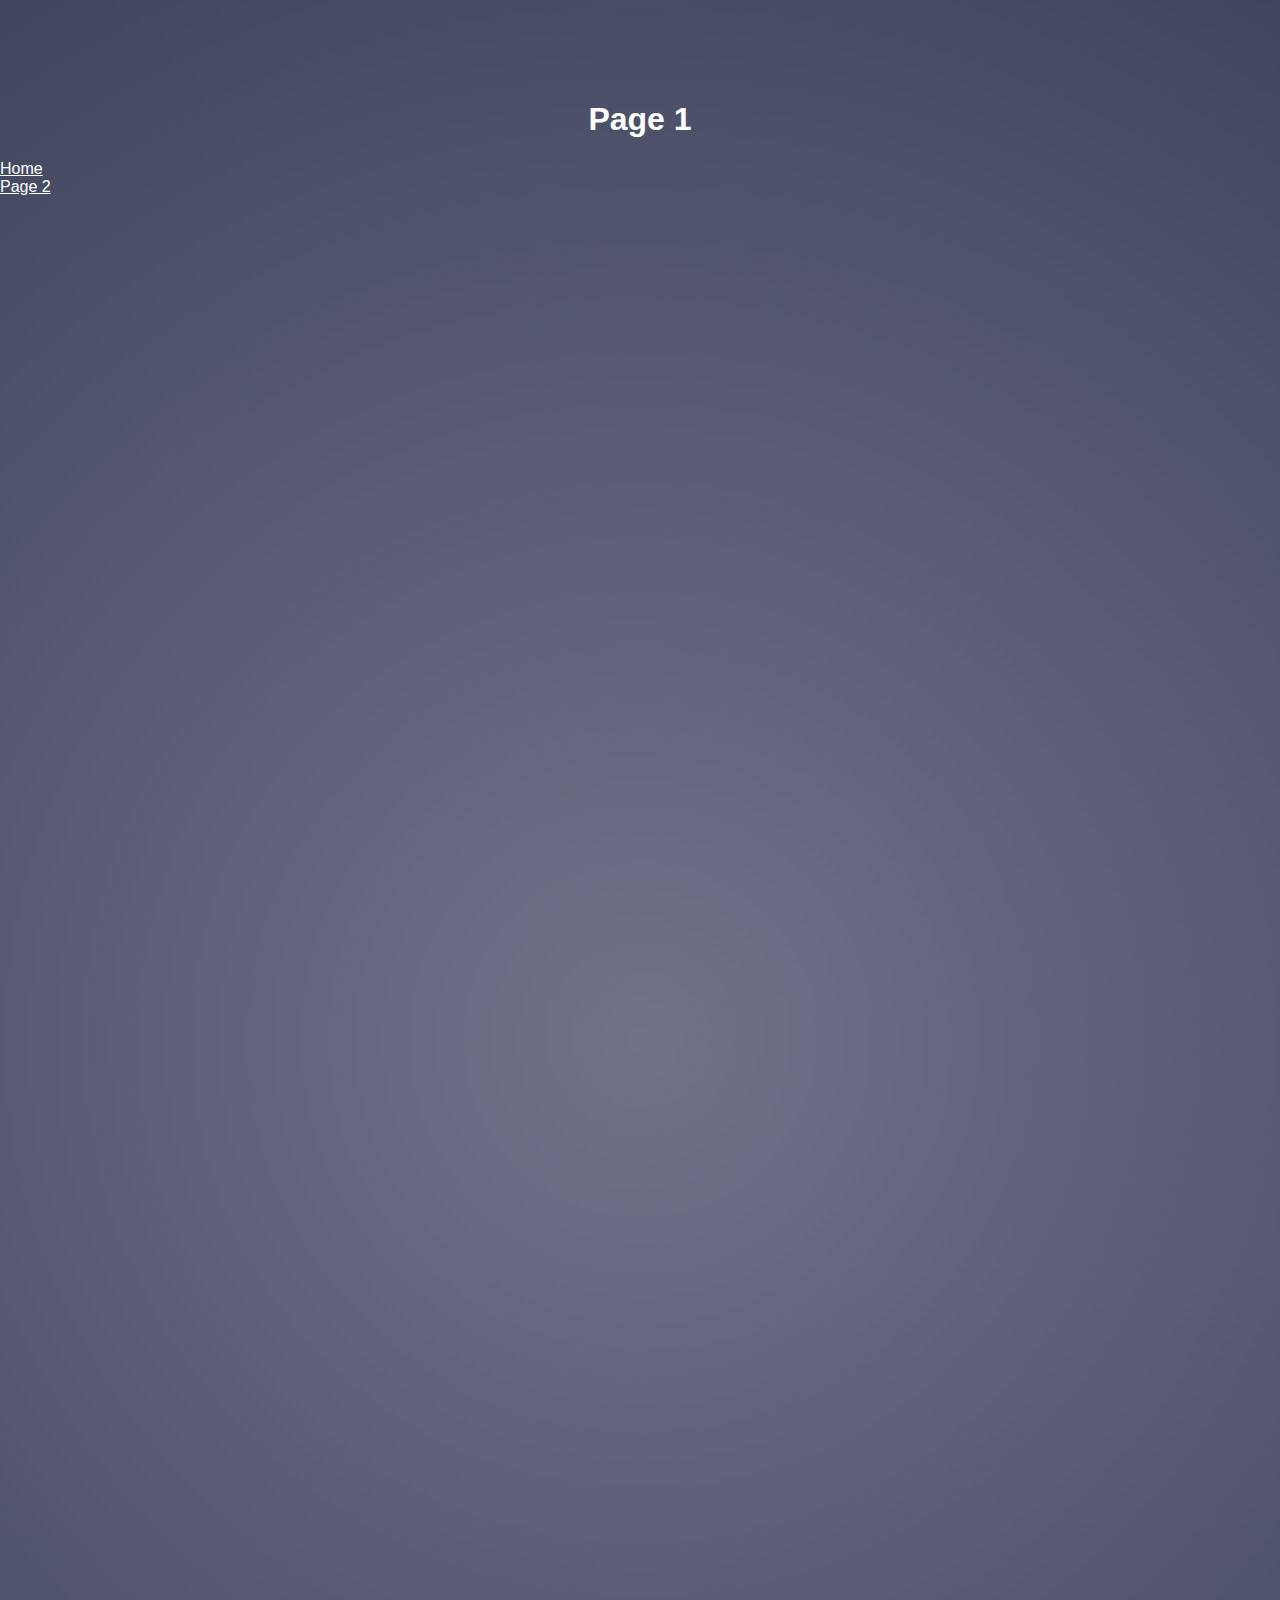
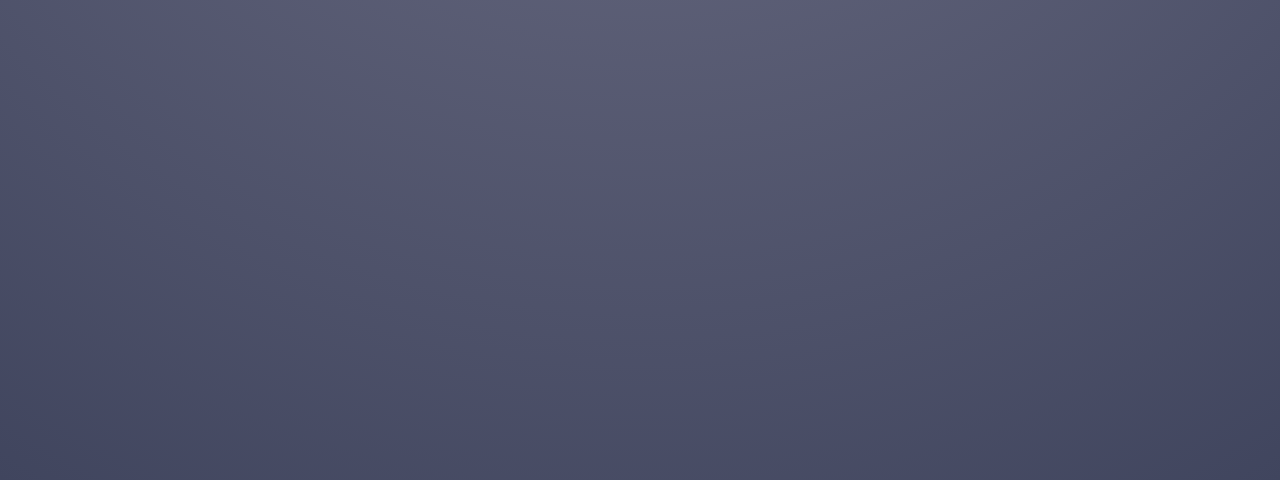
==== page1.html @ dd6c236a "add code" ====
<!DOCTYPE html>
<html lang="en">
<head>
  <meta charset="UTF-8">
  <meta http-equiv="X-UA-Compatible" content="IE=edge">
  <meta name="viewport" content="width=device-width, initial-scale=1.0">
  <title>Page 1</title>
  <link rel="stylesheet" href="styles.css">


</head>
<body>
  <main>
    <h1>Page 1</h1>

    <a href="index.html">Home</a>
    <br>
    <a href="page2.html">Page 2</a>
  </main>
</body>
</html>
---- styles.css ----
body {
  margin: 0;
  padding: 0;
  background: radial-gradient(circle, rgb(113, 114, 136) 0%, rgb(64, 69, 94) 100%);
  font-family: sans-serif;
}

main {
  width: 100%;
  height: auto;
  min-height: 2000px;
  padding-top: 5em;
}

h1 {
  color: #fff;
  font-family: sans-serif;
  text-align: center;
}

a {
  color: #fff;
}
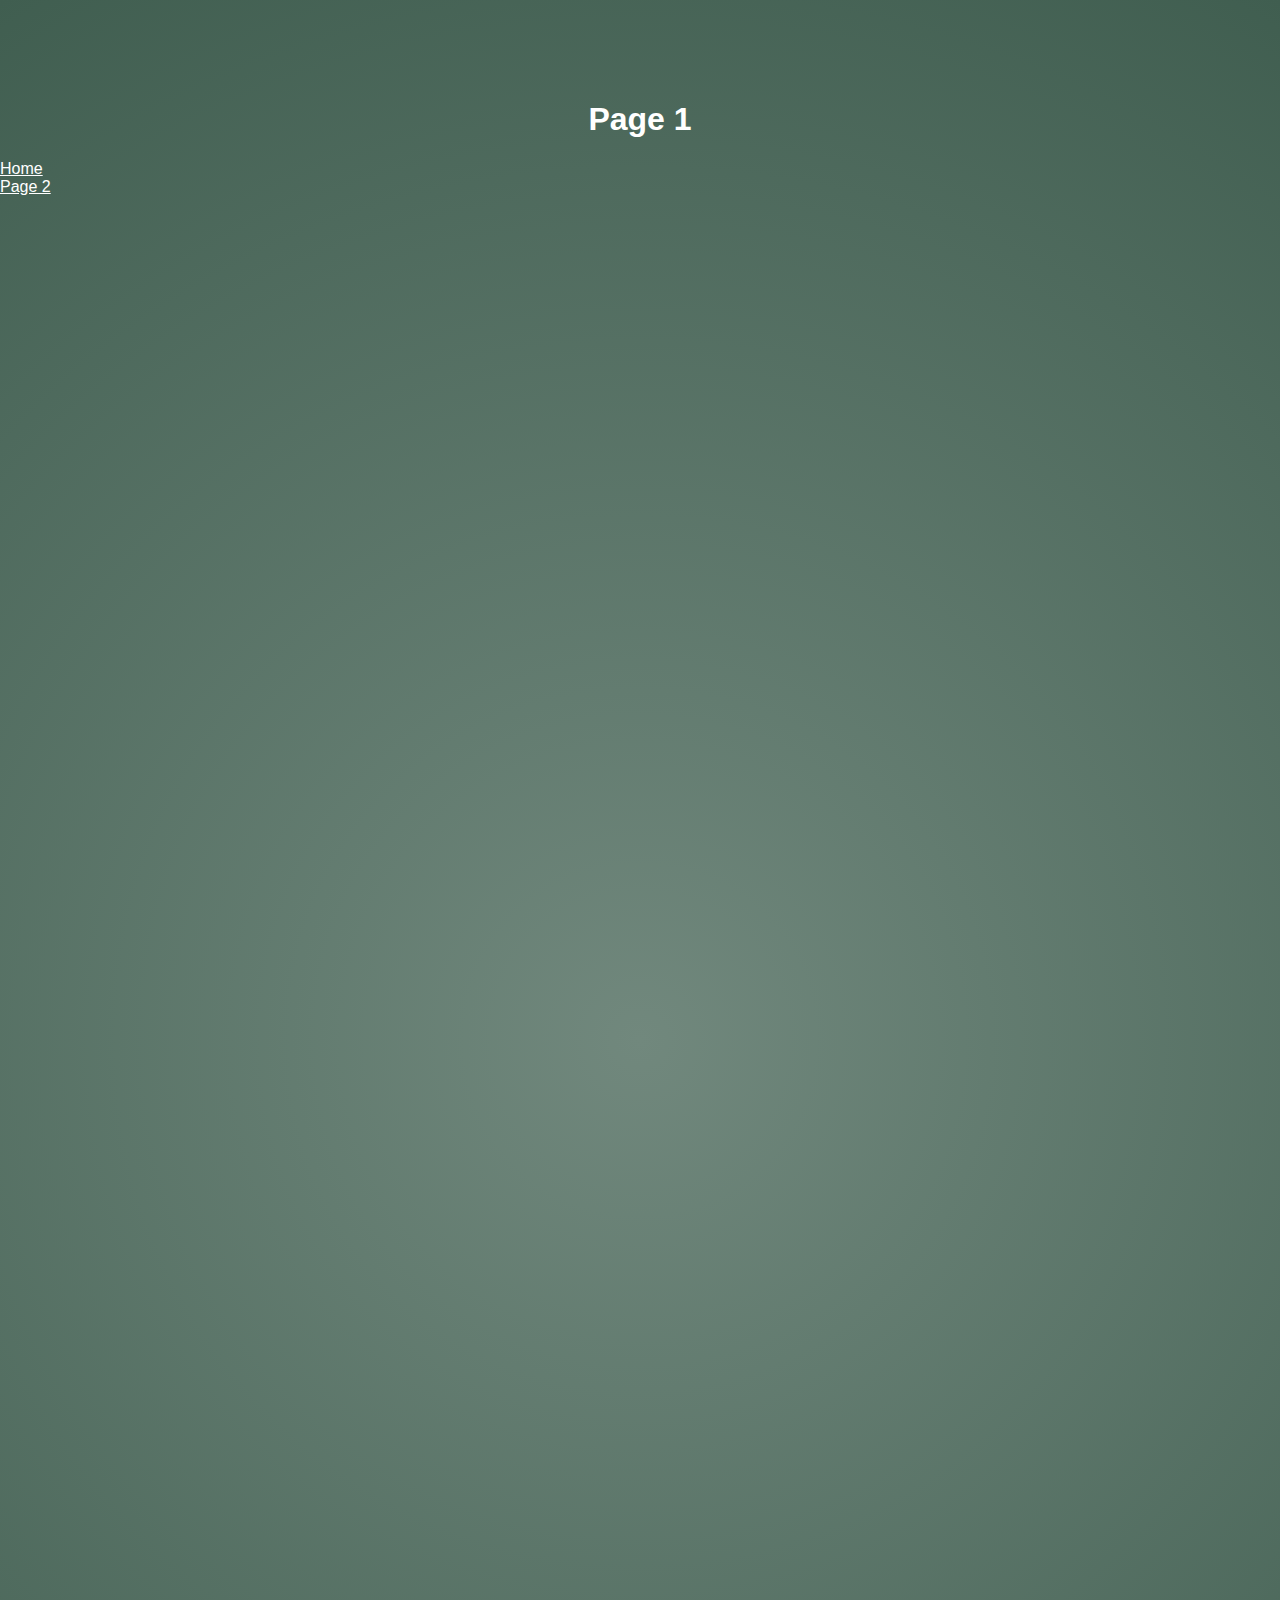
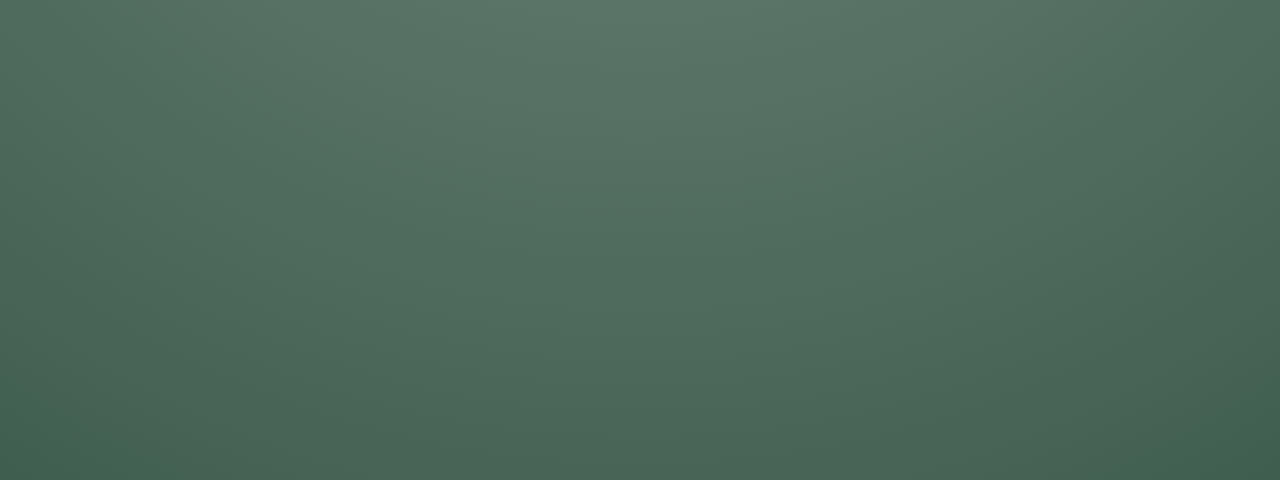
==== commit 0a4649ce: "add code" ====
--- a/page1.html
+++ b/page1.html
@@ -7,7 +7,13 @@
   <title>Page 1</title>
   <link rel="stylesheet" href="styles.css">
 
-
+  <!-- Google Tag Manager -->
+  <script>(function(w,d,s,l,i){w[l]=w[l]||[];w[l].push({'gtm.start':
+    new Date().getTime(),event:'gtm.js'});var f=d.getElementsByTagName(s)[0],
+    j=d.createElement(s),dl=l!='dataLayer'?'&l='+l:'';j.async=true;j.src=
+    'https://www.googletagmanager.com/gtm.js?id='+i+dl;f.parentNode.insertBefore(j,f);
+    })(window,document,'script','dataLayer','GTM-KBRJT9M');</script>
+    <!-- End Google Tag Manager -->
 </head>
 <body>
   <main>
--- a/styles.css
+++ b/styles.css
@@ -1,7 +1,7 @@
 body {
   margin: 0;
   padding: 0;
-  background: radial-gradient(circle, rgb(113, 114, 136) 0%, rgb(64, 69, 94) 100%);
+  background: radial-gradient(circle, rgb(113, 136, 125) 0%, rgb(64, 94, 80) 100%);
   font-family: sans-serif;
 }
 
